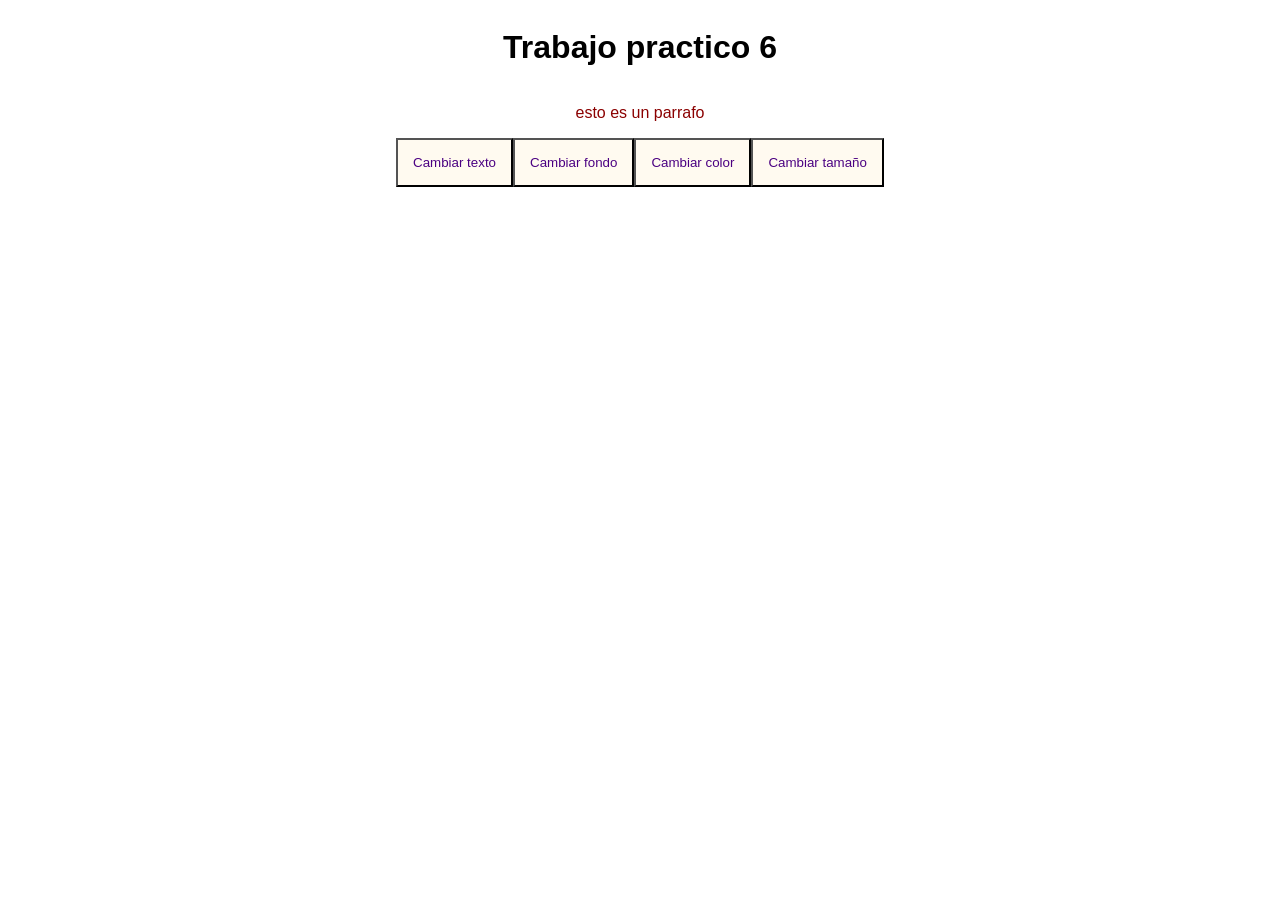
==== TP6/index.html @ 3cbbd9da "2 7" ====
<!DOCTYPE html>
<html lang="es">
<head>
    <meta charset="UTF-8">
    <meta name="viewport" content="width=device-width, initial-scale=1.0">
    <title>Document</title>
    <link rel="stylesheet" href="style.css">
</head>
<body>
<h1>Trabajo practico 6</h1>
<p id="Parrafo">esto es un parrafo</p>

<div>
    <button id="boton 1">Cambiar texto</button>
    <button id="boton 2">Cambiar fondo</button>
    <button id="boton 3">Cambiar color</button>
    <button id="boton 4">Cambiar tamaño</button>
</div>

</body>
<script src="app.js"></script>
</html>
---- TP6/style.css ----
body {
    background-color: white;
    color: black;
    font-family: Arial, Helvetica, sans-serif;
    display: flex;
    flex-direction: column;
    justify-content: center ;
    align-items: center;

}

div {
    display: flex;
    justify-content: center;
    width: 100%;

}

#Parrafo {
font-size: medium;
color: darkred;

}

button {
    background-color: floralwhite;
    color: indigo;
    padding: 15px; ;
}
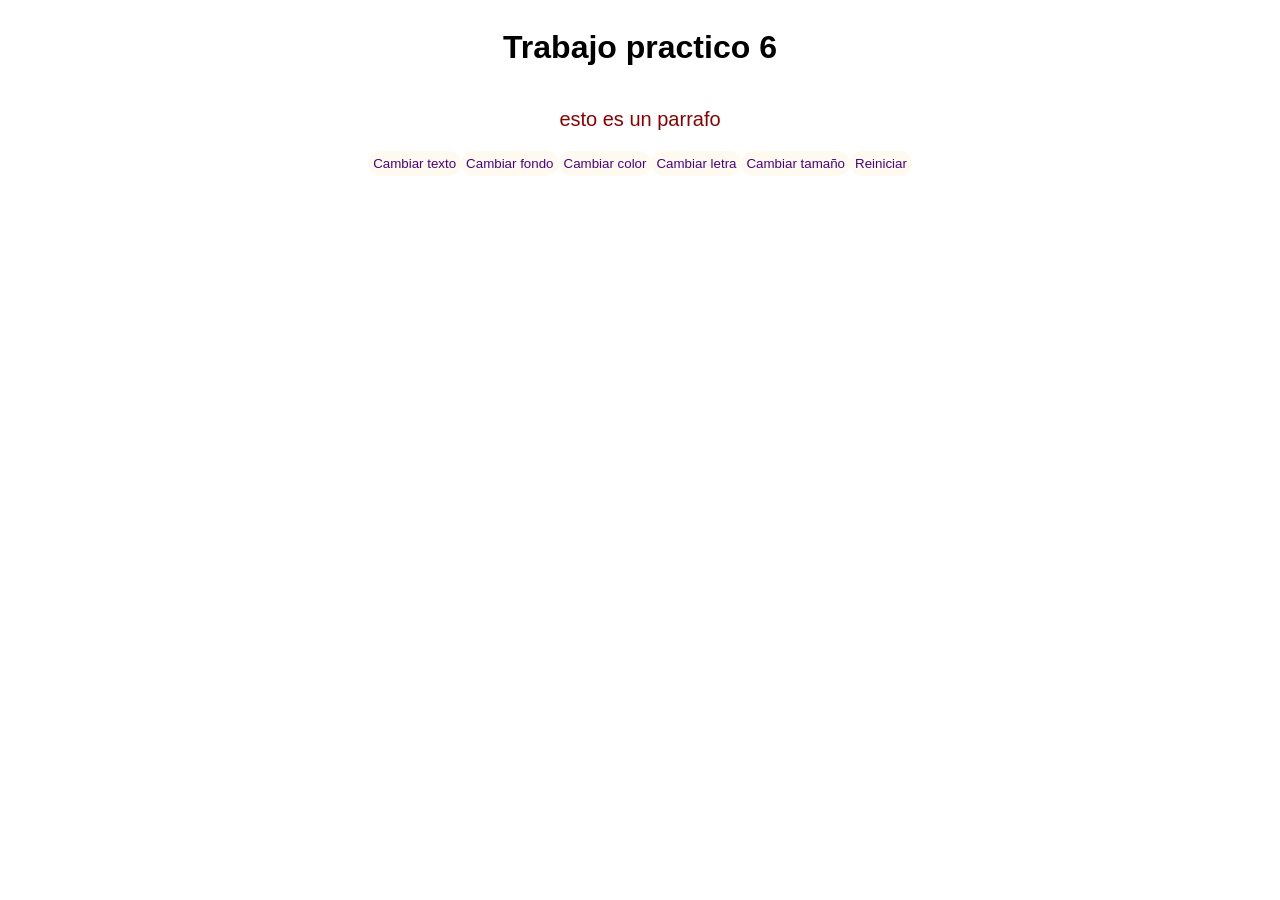
==== commit 6edfc1f5: "30/07" ====
--- a/TP6/index.html
+++ b/TP6/index.html
@@ -11,10 +11,12 @@
 <p id="Parrafo">esto es un parrafo</p>
 
 <div>
-    <button id="boton 1">Cambiar texto</button>
-    <button id="boton 2">Cambiar fondo</button>
-    <button id="boton 3">Cambiar color</button>
-    <button id="boton 4">Cambiar tamaño</button>
+    <button id="b1">Cambiar texto</button>
+    <button id="b2">Cambiar fondo</button>
+    <button id="b3">Cambiar color</button>
+    <button id="b4">Cambiar letra</button>
+    <button id="b5">Cambiar tamaño</button>
+    <button id="b6">Reiniciar</button>
 </div>
 
 </body>
--- a/TP6/style.css
+++ b/TP6/style.css
@@ -4,7 +4,6 @@
     font-family: Arial, Helvetica, sans-serif;
     display: flex;
     flex-direction: column;
-    justify-content: center ;
     align-items: center;
 
 }
@@ -16,8 +15,8 @@
 
 }
 
-#Parrafo {
-font-size: medium;
+p{
+font-size: 20px;
 color: darkred;
 
 }
@@ -25,5 +24,14 @@
 button {
     background-color: floralwhite;
     color: indigo;
-    padding: 15px; ;
+    padding: 5px; 
+    border: none;
+    border-radius: 15px;
+    transition: background-color 0.5s;
+}
+
+
+button:hover {
+background-color: blueviolet;
+transition: 0.5s;
 }
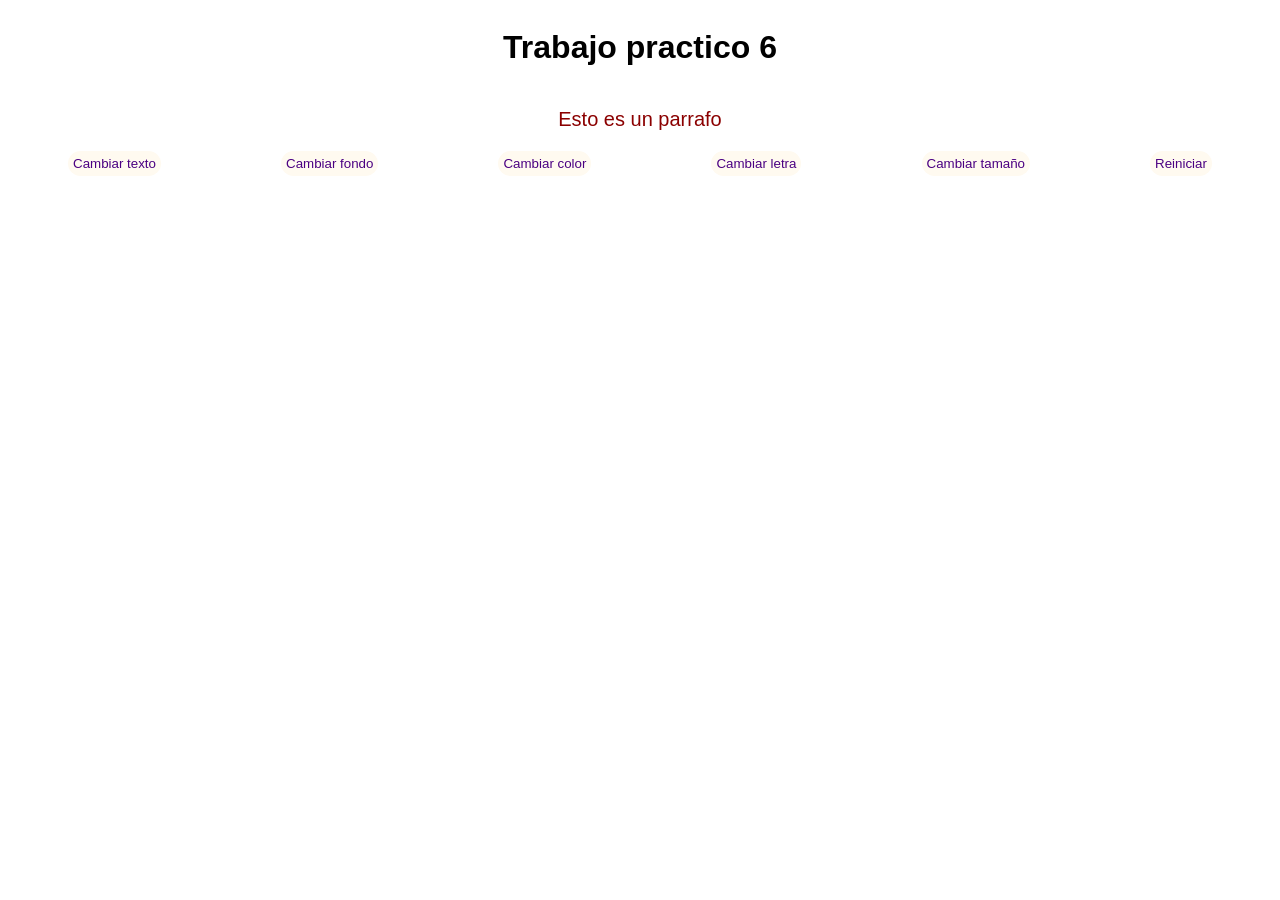
==== commit 01e042fa: "30/07" ====
--- a/TP6/index.html
+++ b/TP6/index.html
@@ -8,7 +8,7 @@
 </head>
 <body>
 <h1>Trabajo practico 6</h1>
-<p id="Parrafo">esto es un parrafo</p>
+<p id="Parrafo">Esto es un parrafo</p>
 
 <div>
     <button id="b1">Cambiar texto</button>
--- a/TP6/style.css
+++ b/TP6/style.css
@@ -10,14 +10,14 @@
 
 div {
     display: flex;
-    justify-content: center;
+    justify-content: space-around;
     width: 100%;
 
 }
 
 p{
 font-size: 20px;
-color: darkred;
+color: rgb(139, 0, 0);
 
 }
 
